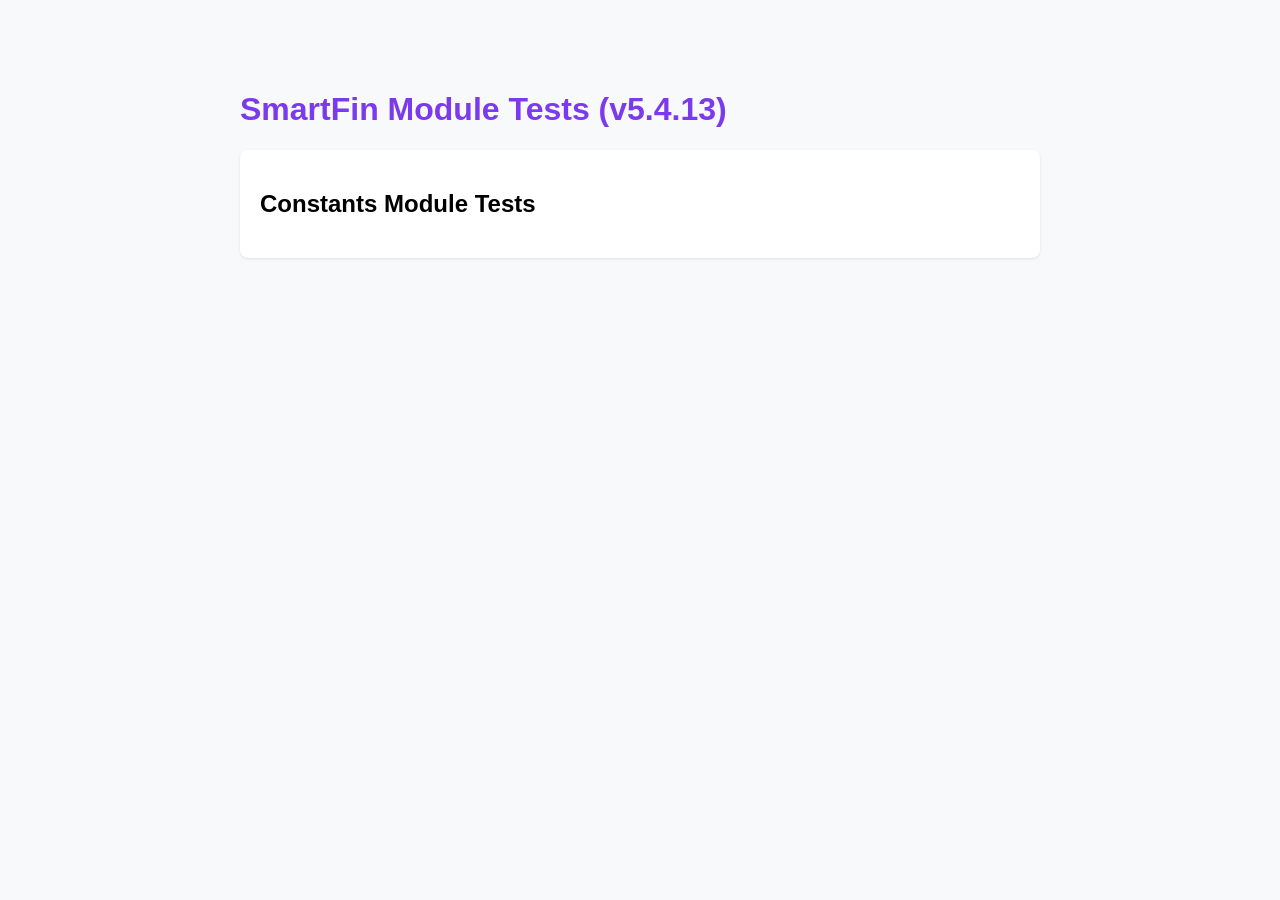
==== tests/test-utils.html @ cfb1ec12 "chore: bump version [skip ci] Auto-updated version and documentation using scripts/bump-version.sh" ====
<!DOCTYPE html>
<html lang="en">
<head>
    <meta charset="UTF-8">
    <meta name="viewport" content="width=device-width, initial-scale=1.0">
    <title>SmartFin Module Tests (v5.4.13)</title>
    <style>
        body {
            font-family: 'Inter', sans-serif;
            max-width: 800px;
            margin: 50px auto;
            padding: 20px;
            background: #f8f9fa;
        }
        h1 {
            color: #7c3aed;
        }
        .test-section {
            background: white;
            padding: 20px;
            margin: 20px 0;
            border-radius: 8px;
            box-shadow: 0 1px 3px rgba(0,0,0,0.1);
        }
        .test-result {
            padding: 10px;
            margin: 5px 0;
            border-radius: 4px;
            font-family: monospace;
        }
        .pass {
            background: #d1fae5;
            color: #065f46;
        }
        .fail {
            background: #fee2e2;
            color: #991b1b;
        }
        .summary {
            font-size: 18px;
            font-weight: bold;
            margin-top: 20px;
            padding: 15px;
            background: #ede9fe;
            color: #5b21b6;
            border-radius: 8px;
        }
    </style>
</head>
<body>
    <h1>SmartFin Module Tests (v5.4.13)</h1>
    <div id="test-results"></div>

    <script>
        const resultsDiv = document.getElementById('test-results');
        let totalTests = 0;
        let passedTests = 0;

        function addTestResult(name, passed, message = '') {
            totalTests++;
            if (passed) passedTests++;
            
            const div = document.createElement('div');
            div.className = `test-result ${passed ? 'pass' : 'fail'}`;
            div.textContent = `${passed ? '✓' : '✗'} ${name}${message ? ': ' + message : ''}`;
            resultsDiv.appendChild(div);
        }

        function addSection(title) {
            const section = document.createElement('div');
            section.className = 'test-section';
            section.innerHTML = `<h2>${title}</h2>`;
            resultsDiv.appendChild(section);
            return section;
        }

        // ── Constants Module Tests ─────────────────────────────────────────────
        const constantsSection = addSection('Constants Module Tests');
        
        addTestResult('SAVE_DEBOUNCE_MS = 600', 
            typeof SAVE_DEBOUNCE_MS !== 'undefined' && SAVE_DEBOUNCE_MS === 600,
            `Result: ${SAVE_DEBOUNCE_MS}ms`);

        addTestResult('MOBILE_BREAKPOINT_PX = 768', 
            typeof MOBILE_BREAKPOINT_PX !== 'undefined' && MOBILE_BREAKPOINT_PX === 768,
            `Result: ${MOBILE_BREAKPOINT_PX}px`);

        addTestResult('UNDO_TOAST_DURATION_MS = 5000', 
            typeof UNDO_TOAST_DURATION_MS !== 'undefined' && UNDO_TOAST_DURATION_MS === 5000,
            `Result: ${UNDO_TOAST_DURATION_MS}ms`);

        addTestResult('DEFAULT_INFLATION_RATE = 0.06', 
            typeof DEFAULT_INFLATION_RATE !== 'undefined' && DEFAULT_INFLATION_RATE === 0.06,
            `Result: ${DEFAULT_INFLATION_RATE}`);

        addTestResult('DEFAULT_RETIREMENT_AGE = 70', 
            typeof DEFAULT_RETIREMENT_AGE !== 'undefined' && DEFAULT_RETIREMENT_AGE === 70,
            `Result: ${DEFAULT_RETIREMENT_AGE} years`);

        // ── Icons Module Tests ─────────────────────────────────────────────────
        const iconsSection = addSection('Icons Module Tests');
        
        addTestResult('icons object exists', 
            typeof icons !== 'undefined',
            'Result: icons object available');

        addTestResult('Common icons defined', 
            typeof icons !== 'undefined' && 
            typeof icons.star !== 'undefined' && 
            typeof icons.check !== 'undefined' &&
            typeof icons.alert !== 'undefined',
            'Result: Core icons available');

        addTestResult('Compact icons defined (v5.4.13)', 
            typeof icons !== 'undefined' && 
            typeof icons.starSmall !== 'undefined' && 
            typeof icons.checkSmall !== 'undefined' &&
            typeof icons.lightbulbSmall !== 'undefined',
            'Result: Compact icons available');

        addTestResult('New icons for v5.4.13', 
            typeof icons !== 'undefined' && 
            typeof icons.targetSmall !== 'undefined' && 
            typeof icons.piggyBankSmall !== 'undefined' &&
            typeof icons.walletSmall !== 'undefined',
            'Result: v5.4.13 icons available');

        // ── Budget Distribution Module Tests ───────────────────────────────────
        const budgetSection = addSection('Budget Distribution Module Tests');
        
        addTestResult('toMonthlyAmount function exists', 
            typeof toMonthlyAmount === 'function',
            'Result: toMonthlyAmount function available');

        if (typeof toMonthlyAmount === 'function') {
            addTestResult('toMonthlyAmount(12000, "Monthly")', 
                toMonthlyAmount(12000, 'Monthly') === 12000,
                `Result: ${toMonthlyAmount(12000, 'Monthly')}`);

            addTestResult('toMonthlyAmount(12000, "Quarterly")', 
                toMonthlyAmount(12000, 'Quarterly') === 4000,
                `Result: ${toMonthlyAmount(12000, 'Quarterly')}`);

            addTestResult('toMonthlyAmount(12000, "Annual")', 
                toMonthlyAmount(12000, 'Annual') === 1000,
                `Result: ${toMonthlyAmount(12000, 'Annual')}`);

            addTestResult('toMonthlyAmount(12000, "One-Time")', 
                toMonthlyAmount(12000, 'One-Time') === 12000,
                `Result: ${toMonthlyAmount(12000, 'One-Time')}`);
        }

        // ── Dashboard Module Tests (v5.4.13) ─────────────────────────────────────
        const dashboardSection = addSection('Dashboard Module Tests (v5.4.13)');
        
        addTestResult('calculateFinancialHealthScore function exists', 
            typeof calculateFinancialHealthScore === 'function',
            'Result: calculateFinancialHealthScore function available');

        if (typeof calculateFinancialHealthScore === 'function') {
            // Test health score calculation
            const healthScore = calculateFinancialHealthScore({
                emergencyFund: 600000, idealEmergencyFund: 600000,
                totalAssets: 5000000, totalLiabilities: 500000,
                usableIncome: 150000, monthlyCommitments: 30000,
                healthInsurance: 1000000, idealHealthInsurance: 500000,
                termInsurance: 10000000, idealTermInsurance: 9000000,
                ongoingGoals: [{ amountNeeded: 100000, amountAccumulated: 80000 }],
                savingsAndInvestmentRate: 0.35,
                assets: [{ purpose: 'Savings' }, { purpose: 'Investment' }, { purpose: 'Emergency Fund' }]
            });

            addTestResult('Health score returns number', 
                typeof healthScore.score === 'number',
                `Result: ${healthScore.score}`);

            addTestResult('Health score in valid range (0-100)', 
                healthScore.score >= 0 && healthScore.score <= 100,
                `Result: ${healthScore.score}/100`);

            addTestResult('Health level is defined', 
                typeof healthScore.healthLevel === 'string',
                `Result: ${healthScore.healthLevel}`);

            addTestResult('Health level is valid', 
                ['Excellent', 'Good', 'Fair', 'Needs Improvement', 'Needs Work'].includes(healthScore.healthLevel),
                `Result: ${healthScore.healthLevel}`);
        }

        addTestResult('generateInsights function exists', 
            typeof generateInsights === 'function',
            'Result: generateInsights function available');

        if (typeof generateInsights === 'function') {
            const insights = generateInsights({
                budgetBalance: 20000,
                emergencyFund: 600000,
                idealEmergencyFund: 600000,
                savingsRate: 0.35,
                healthInsurance: 1000000,
                idealHealthInsurance: 500000,
                termInsurance: 10000000,
                idealTermInsurance: 9000000,
                ongoingGoals: [{ amountNeeded: 100000, amountAccumulated: 80000 }],
                monthlyInvestment: 25000,
                assets: [{ purpose: 'Savings' }, { purpose: 'Investment' }],
                taxPlan: []
            });

            addTestResult('Insights returns array', 
                Array.isArray(insights),
                `Result: Array with ${insights.length} items`);

            addTestResult('Insights limited to 6 items', 
                insights.length <= 6,
                `Result: ${insights.length} items`);

            if (insights.length > 0) {
                addTestResult('Insight has required properties', 
                    typeof insights[0].type === 'string' && 
                    typeof insights[0].icon === 'string' && 
                    typeof insights[0].message === 'string',
                    'Result: Insight structure valid');

                addTestResult('Insight type is valid', 
                    ['positive', 'suggestion', 'warning'].includes(insights[0].type),
                    `Result: ${insights[0].type}`);
            }
        }

        // ── Modal Module Tests ─────────────────────────────────────────────────
        const modalSection = addSection('Modal Module Tests');
        
        addTestResult('showAlert function exists', 
            typeof showAlert === 'function',
            'Result: showAlert function available');

        addTestResult('showConfirm function exists', 
            typeof showConfirm === 'function',
            'Result: showConfirm function available');

        addTestResult('showToast function exists', 
            typeof showToast === 'function',
            'Result: showToast function available');

        // ── Summary ─────────────────────────────────────────────────────────
        const summary = document.createElement('div');
        summary.className = 'summary';
        summary.textContent = `Test Summary: ${passedTests}/${totalTests} tests passed`;
        resultsDiv.appendChild(summary);

        console.log(`✓ Module tests completed: ${passedTests}/${totalTests} passed`);
    </script>
</body>
</html>
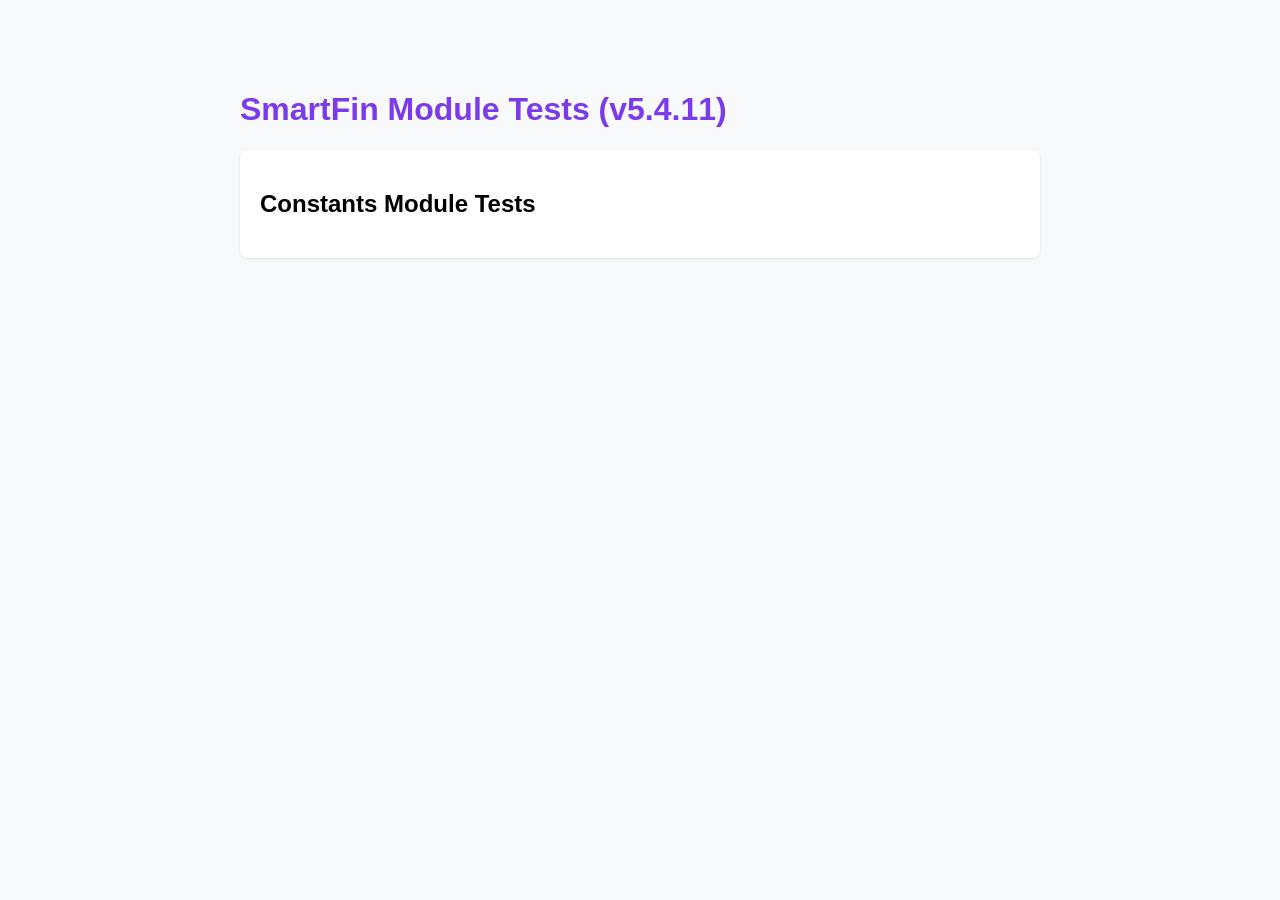
==== commit aeba1113: "MAJOR FIX EMAIL INTRODUCED" ====
--- a/tests/test-utils.html
+++ b/tests/test-utils.html
@@ -3,7 +3,7 @@
 <head>
     <meta charset="UTF-8">
     <meta name="viewport" content="width=device-width, initial-scale=1.0">
-    <title>SmartFin Module Tests (v5.4.13)</title>
+    <title>SmartFin Module Tests (v5.4.11)</title>
     <style>
         body {
             font-family: 'Inter', sans-serif;
@@ -48,7 +48,7 @@
     </style>
 </head>
 <body>
-    <h1>SmartFin Module Tests (v5.4.13)</h1>
+    <h1>SmartFin Module Tests (v5.4.11)</h1>
     <div id="test-results"></div>
 
     <script>
@@ -111,19 +111,19 @@
             typeof icons.alert !== 'undefined',
             'Result: Core icons available');
 
-        addTestResult('Compact icons defined (v5.4.13)', 
+        addTestResult('Compact icons defined (v5.4.11)', 
             typeof icons !== 'undefined' && 
             typeof icons.starSmall !== 'undefined' && 
             typeof icons.checkSmall !== 'undefined' &&
             typeof icons.lightbulbSmall !== 'undefined',
             'Result: Compact icons available');
 
-        addTestResult('New icons for v5.4.13', 
+        addTestResult('New icons for v5.4.11', 
             typeof icons !== 'undefined' && 
             typeof icons.targetSmall !== 'undefined' && 
             typeof icons.piggyBankSmall !== 'undefined' &&
             typeof icons.walletSmall !== 'undefined',
-            'Result: v5.4.13 icons available');
+            'Result: v5.4.11 icons available');
 
         // ── Budget Distribution Module Tests ───────────────────────────────────
         const budgetSection = addSection('Budget Distribution Module Tests');
@@ -150,8 +150,8 @@
                 `Result: ${toMonthlyAmount(12000, 'One-Time')}`);
         }
 
-        // ── Dashboard Module Tests (v5.4.13) ─────────────────────────────────────
-        const dashboardSection = addSection('Dashboard Module Tests (v5.4.13)');
+        // ── Dashboard Module Tests (v5.4.11) ─────────────────────────────────────
+        const dashboardSection = addSection('Dashboard Module Tests (v5.4.11)');
         
         addTestResult('calculateFinancialHealthScore function exists', 
             typeof calculateFinancialHealthScore === 'function',
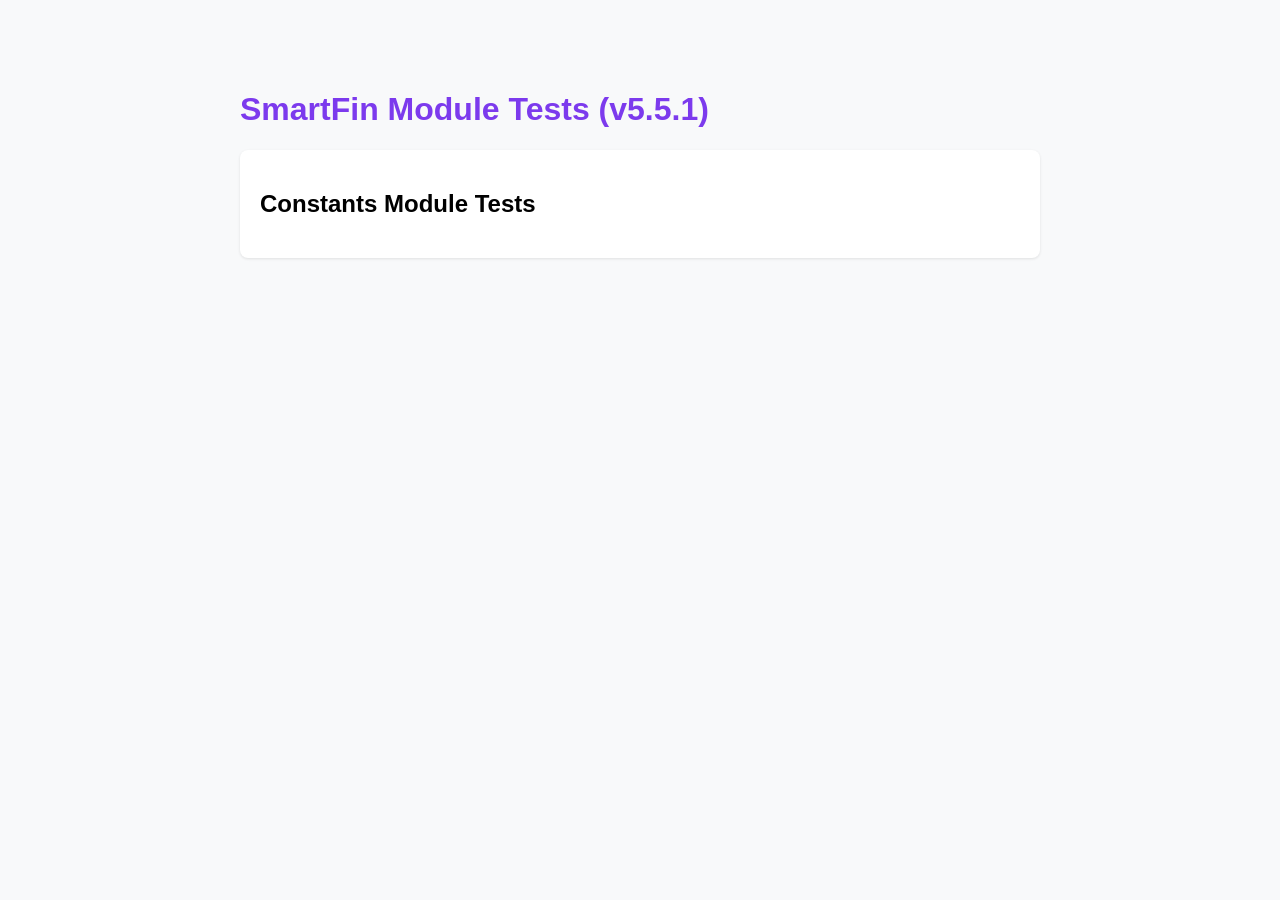
==== commit c0e18356: "chore: bump version [skip ci] Auto-updated version and documentation using scripts/bump-version.sh" ====
--- a/tests/test-utils.html
+++ b/tests/test-utils.html
@@ -3,7 +3,7 @@
 <head>
     <meta charset="UTF-8">
     <meta name="viewport" content="width=device-width, initial-scale=1.0">
-    <title>SmartFin Module Tests (v5.4.11)</title>
+    <title>SmartFin Module Tests (v5.5.1)</title>
     <style>
         body {
             font-family: 'Inter', sans-serif;
@@ -48,7 +48,7 @@
     </style>
 </head>
 <body>
-    <h1>SmartFin Module Tests (v5.4.11)</h1>
+    <h1>SmartFin Module Tests (v5.5.1)</h1>
     <div id="test-results"></div>
 
     <script>
@@ -111,19 +111,19 @@
             typeof icons.alert !== 'undefined',
             'Result: Core icons available');
 
-        addTestResult('Compact icons defined (v5.4.11)', 
+        addTestResult('Compact icons defined (v5.5.1)', 
             typeof icons !== 'undefined' && 
             typeof icons.starSmall !== 'undefined' && 
             typeof icons.checkSmall !== 'undefined' &&
             typeof icons.lightbulbSmall !== 'undefined',
             'Result: Compact icons available');
 
-        addTestResult('New icons for v5.4.11', 
+        addTestResult('New icons for v5.5.1', 
             typeof icons !== 'undefined' && 
             typeof icons.targetSmall !== 'undefined' && 
             typeof icons.piggyBankSmall !== 'undefined' &&
             typeof icons.walletSmall !== 'undefined',
-            'Result: v5.4.11 icons available');
+            'Result: v5.5.1 icons available');
 
         // ── Budget Distribution Module Tests ───────────────────────────────────
         const budgetSection = addSection('Budget Distribution Module Tests');
@@ -150,8 +150,8 @@
                 `Result: ${toMonthlyAmount(12000, 'One-Time')}`);
         }
 
-        // ── Dashboard Module Tests (v5.4.11) ─────────────────────────────────────
-        const dashboardSection = addSection('Dashboard Module Tests (v5.4.11)');
+        // ── Dashboard Module Tests (v5.5.1) ─────────────────────────────────────
+        const dashboardSection = addSection('Dashboard Module Tests (v5.5.1)');
         
         addTestResult('calculateFinancialHealthScore function exists', 
             typeof calculateFinancialHealthScore === 'function',
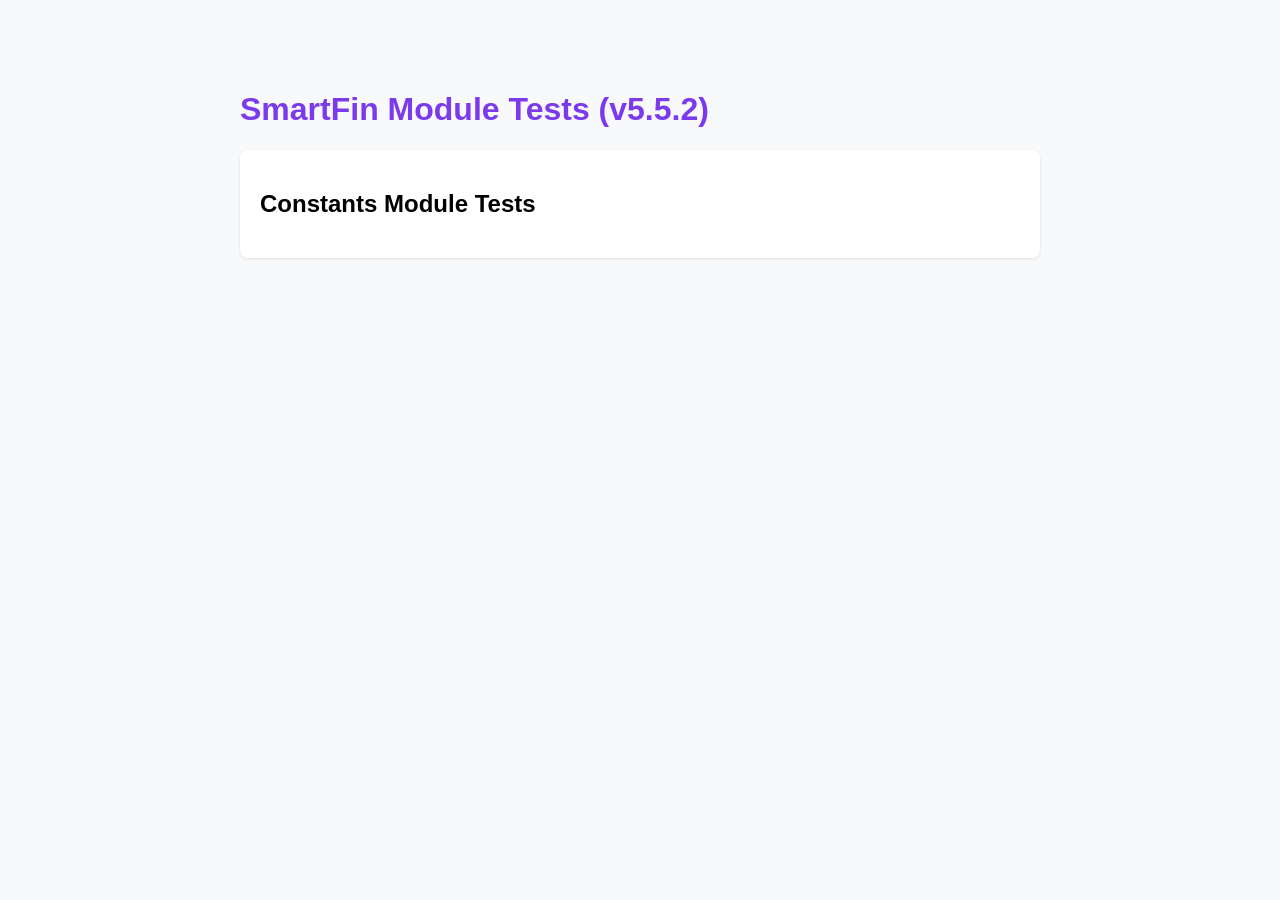
==== commit 6093d5f7: "chore: bump version [skip ci] Auto-updated version and documentation using scripts/bump-version.sh" ====
--- a/tests/test-utils.html
+++ b/tests/test-utils.html
@@ -3,7 +3,7 @@
 <head>
     <meta charset="UTF-8">
     <meta name="viewport" content="width=device-width, initial-scale=1.0">
-    <title>SmartFin Module Tests (v5.5.1)</title>
+    <title>SmartFin Module Tests (v5.5.2)</title>
     <style>
         body {
             font-family: 'Inter', sans-serif;
@@ -48,7 +48,7 @@
     </style>
 </head>
 <body>
-    <h1>SmartFin Module Tests (v5.5.1)</h1>
+    <h1>SmartFin Module Tests (v5.5.2)</h1>
     <div id="test-results"></div>
 
     <script>
@@ -111,19 +111,19 @@
             typeof icons.alert !== 'undefined',
             'Result: Core icons available');
 
-        addTestResult('Compact icons defined (v5.5.1)', 
+        addTestResult('Compact icons defined (v5.5.2)', 
             typeof icons !== 'undefined' && 
             typeof icons.starSmall !== 'undefined' && 
             typeof icons.checkSmall !== 'undefined' &&
             typeof icons.lightbulbSmall !== 'undefined',
             'Result: Compact icons available');
 
-        addTestResult('New icons for v5.5.1', 
+        addTestResult('New icons for v5.5.2', 
             typeof icons !== 'undefined' && 
             typeof icons.targetSmall !== 'undefined' && 
             typeof icons.piggyBankSmall !== 'undefined' &&
             typeof icons.walletSmall !== 'undefined',
-            'Result: v5.5.1 icons available');
+            'Result: v5.5.2 icons available');
 
         // ── Budget Distribution Module Tests ───────────────────────────────────
         const budgetSection = addSection('Budget Distribution Module Tests');
@@ -150,8 +150,8 @@
                 `Result: ${toMonthlyAmount(12000, 'One-Time')}`);
         }
 
-        // ── Dashboard Module Tests (v5.5.1) ─────────────────────────────────────
-        const dashboardSection = addSection('Dashboard Module Tests (v5.5.1)');
+        // ── Dashboard Module Tests (v5.5.2) ─────────────────────────────────────
+        const dashboardSection = addSection('Dashboard Module Tests (v5.5.2)');
         
         addTestResult('calculateFinancialHealthScore function exists', 
             typeof calculateFinancialHealthScore === 'function',
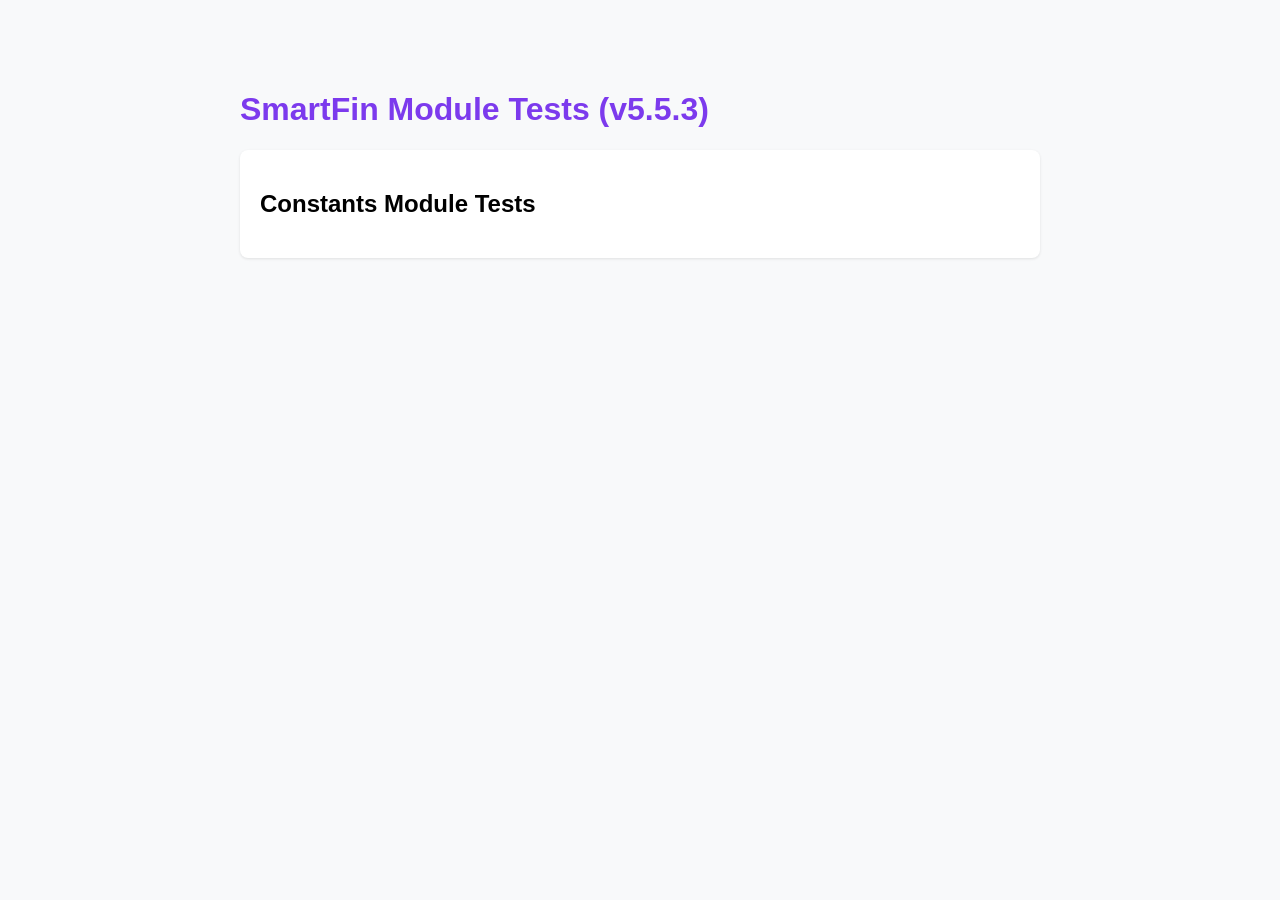
==== commit 35354fe5: "chore: bump version [skip ci] Auto-updated version and documentation using scripts/bump-version.sh" ====
--- a/tests/test-utils.html
+++ b/tests/test-utils.html
@@ -3,7 +3,7 @@
 <head>
     <meta charset="UTF-8">
     <meta name="viewport" content="width=device-width, initial-scale=1.0">
-    <title>SmartFin Module Tests (v5.5.2)</title>
+    <title>SmartFin Module Tests (v5.5.3)</title>
     <style>
         body {
             font-family: 'Inter', sans-serif;
@@ -48,7 +48,7 @@
     </style>
 </head>
 <body>
-    <h1>SmartFin Module Tests (v5.5.2)</h1>
+    <h1>SmartFin Module Tests (v5.5.3)</h1>
     <div id="test-results"></div>
 
     <script>
@@ -111,19 +111,19 @@
             typeof icons.alert !== 'undefined',
             'Result: Core icons available');
 
-        addTestResult('Compact icons defined (v5.5.2)', 
+        addTestResult('Compact icons defined (v5.5.3)', 
             typeof icons !== 'undefined' && 
             typeof icons.starSmall !== 'undefined' && 
             typeof icons.checkSmall !== 'undefined' &&
             typeof icons.lightbulbSmall !== 'undefined',
             'Result: Compact icons available');
 
-        addTestResult('New icons for v5.5.2', 
+        addTestResult('New icons for v5.5.3', 
             typeof icons !== 'undefined' && 
             typeof icons.targetSmall !== 'undefined' && 
             typeof icons.piggyBankSmall !== 'undefined' &&
             typeof icons.walletSmall !== 'undefined',
-            'Result: v5.5.2 icons available');
+            'Result: v5.5.3 icons available');
 
         // ── Budget Distribution Module Tests ───────────────────────────────────
         const budgetSection = addSection('Budget Distribution Module Tests');
@@ -150,8 +150,8 @@
                 `Result: ${toMonthlyAmount(12000, 'One-Time')}`);
         }
 
-        // ── Dashboard Module Tests (v5.5.2) ─────────────────────────────────────
-        const dashboardSection = addSection('Dashboard Module Tests (v5.5.2)');
+        // ── Dashboard Module Tests (v5.5.3) ─────────────────────────────────────
+        const dashboardSection = addSection('Dashboard Module Tests (v5.5.3)');
         
         addTestResult('calculateFinancialHealthScore function exists', 
             typeof calculateFinancialHealthScore === 'function',
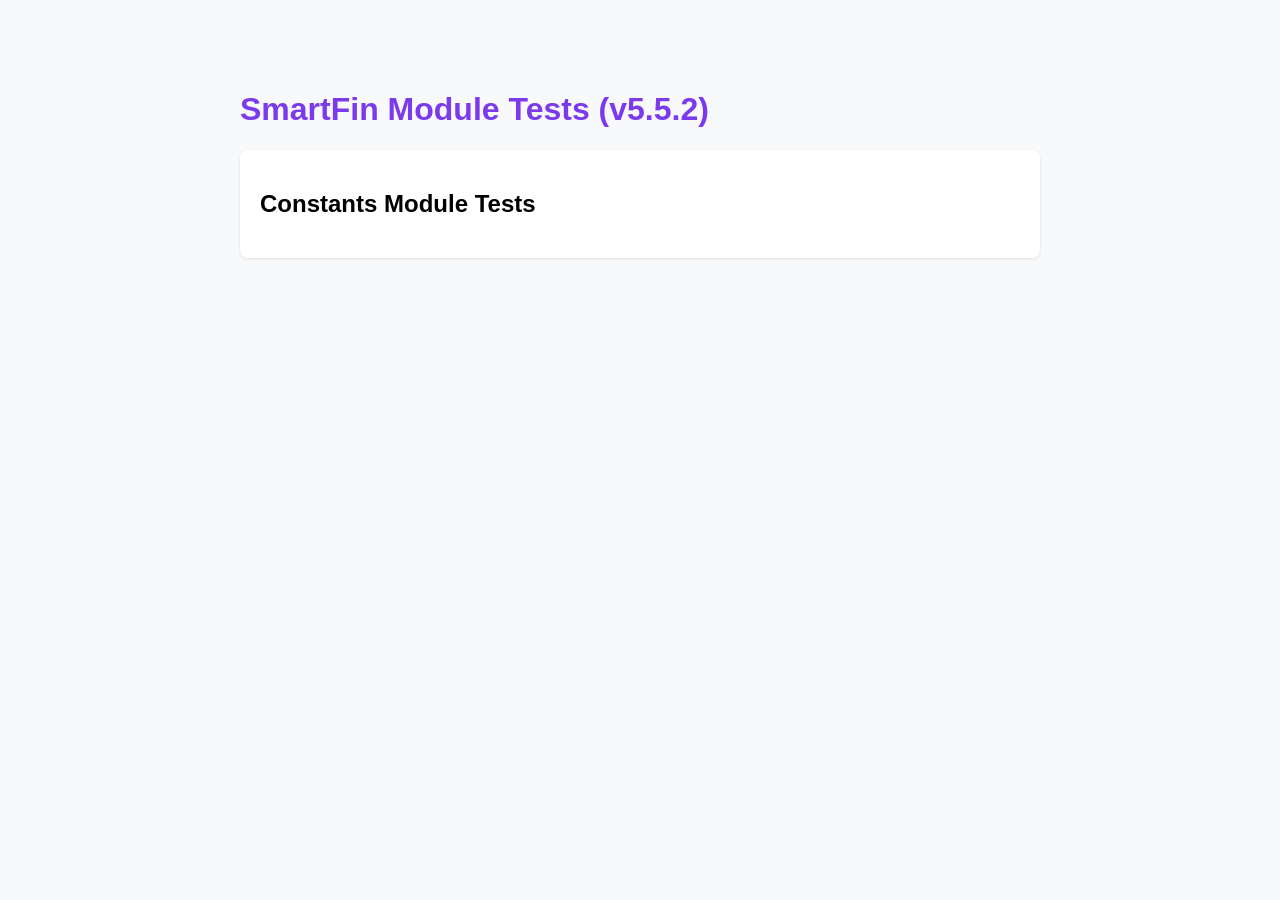
==== commit 76b78fda: "fix" ====
--- a/tests/test-utils.html
+++ b/tests/test-utils.html
@@ -3,7 +3,7 @@
 <head>
     <meta charset="UTF-8">
     <meta name="viewport" content="width=device-width, initial-scale=1.0">
-    <title>SmartFin Module Tests (v5.5.3)</title>
+    <title>SmartFin Module Tests (v5.5.2)</title>
     <style>
         body {
             font-family: 'Inter', sans-serif;
@@ -48,7 +48,7 @@
     </style>
 </head>
 <body>
-    <h1>SmartFin Module Tests (v5.5.3)</h1>
+    <h1>SmartFin Module Tests (v5.5.2)</h1>
     <div id="test-results"></div>
 
     <script>
@@ -111,19 +111,19 @@
             typeof icons.alert !== 'undefined',
             'Result: Core icons available');
 
-        addTestResult('Compact icons defined (v5.5.3)', 
+        addTestResult('Compact icons defined (v5.5.2)', 
             typeof icons !== 'undefined' && 
             typeof icons.starSmall !== 'undefined' && 
             typeof icons.checkSmall !== 'undefined' &&
             typeof icons.lightbulbSmall !== 'undefined',
             'Result: Compact icons available');
 
-        addTestResult('New icons for v5.5.3', 
+        addTestResult('New icons for v5.5.2', 
             typeof icons !== 'undefined' && 
             typeof icons.targetSmall !== 'undefined' && 
             typeof icons.piggyBankSmall !== 'undefined' &&
             typeof icons.walletSmall !== 'undefined',
-            'Result: v5.5.3 icons available');
+            'Result: v5.5.2 icons available');
 
         // ── Budget Distribution Module Tests ───────────────────────────────────
         const budgetSection = addSection('Budget Distribution Module Tests');
@@ -150,8 +150,8 @@
                 `Result: ${toMonthlyAmount(12000, 'One-Time')}`);
         }
 
-        // ── Dashboard Module Tests (v5.5.3) ─────────────────────────────────────
-        const dashboardSection = addSection('Dashboard Module Tests (v5.5.3)');
+        // ── Dashboard Module Tests (v5.5.2) ─────────────────────────────────────
+        const dashboardSection = addSection('Dashboard Module Tests (v5.5.2)');
         
         addTestResult('calculateFinancialHealthScore function exists', 
             typeof calculateFinancialHealthScore === 'function',
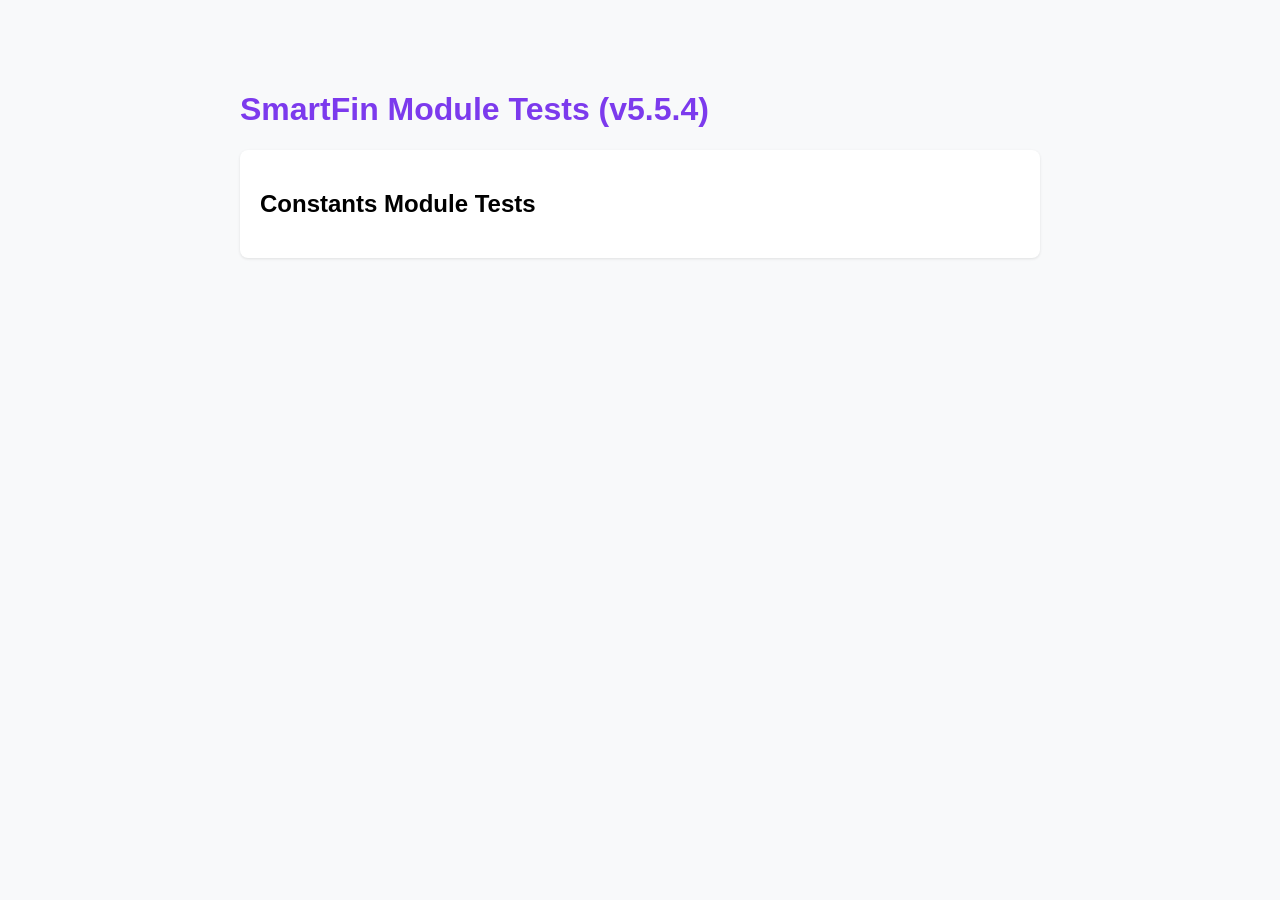
==== commit b1ec750a: "chore: bump version [skip ci] Auto-updated version and documentation using scripts/bump-version.sh" ====
--- a/tests/test-utils.html
+++ b/tests/test-utils.html
@@ -3,7 +3,7 @@
 <head>
     <meta charset="UTF-8">
     <meta name="viewport" content="width=device-width, initial-scale=1.0">
-    <title>SmartFin Module Tests (v5.5.2)</title>
+    <title>SmartFin Module Tests (v5.5.4)</title>
     <style>
         body {
             font-family: 'Inter', sans-serif;
@@ -48,7 +48,7 @@
     </style>
 </head>
 <body>
-    <h1>SmartFin Module Tests (v5.5.2)</h1>
+    <h1>SmartFin Module Tests (v5.5.4)</h1>
     <div id="test-results"></div>
 
     <script>
@@ -111,19 +111,19 @@
             typeof icons.alert !== 'undefined',
             'Result: Core icons available');
 
-        addTestResult('Compact icons defined (v5.5.2)', 
+        addTestResult('Compact icons defined (v5.5.4)', 
             typeof icons !== 'undefined' && 
             typeof icons.starSmall !== 'undefined' && 
             typeof icons.checkSmall !== 'undefined' &&
             typeof icons.lightbulbSmall !== 'undefined',
             'Result: Compact icons available');
 
-        addTestResult('New icons for v5.5.2', 
+        addTestResult('New icons for v5.5.4', 
             typeof icons !== 'undefined' && 
             typeof icons.targetSmall !== 'undefined' && 
             typeof icons.piggyBankSmall !== 'undefined' &&
             typeof icons.walletSmall !== 'undefined',
-            'Result: v5.5.2 icons available');
+            'Result: v5.5.4 icons available');
 
         // ── Budget Distribution Module Tests ───────────────────────────────────
         const budgetSection = addSection('Budget Distribution Module Tests');
@@ -150,8 +150,8 @@
                 `Result: ${toMonthlyAmount(12000, 'One-Time')}`);
         }
 
-        // ── Dashboard Module Tests (v5.5.2) ─────────────────────────────────────
-        const dashboardSection = addSection('Dashboard Module Tests (v5.5.2)');
+        // ── Dashboard Module Tests (v5.5.4) ─────────────────────────────────────
+        const dashboardSection = addSection('Dashboard Module Tests (v5.5.4)');
         
         addTestResult('calculateFinancialHealthScore function exists', 
             typeof calculateFinancialHealthScore === 'function',
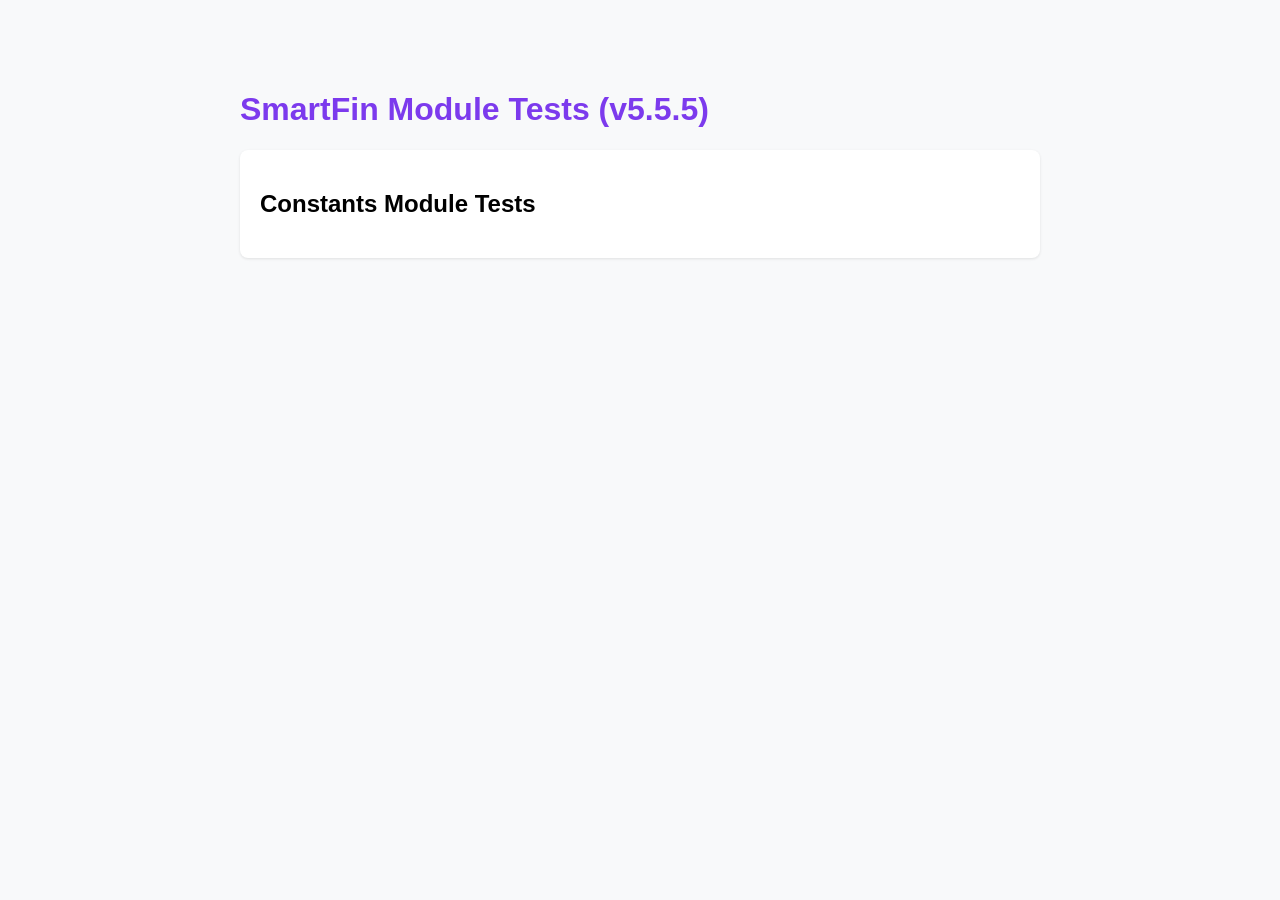
==== commit d258ab91: "chore: bump version [skip ci] Auto-updated version and documentation using scripts/bump-version.sh" ====
--- a/tests/test-utils.html
+++ b/tests/test-utils.html
@@ -3,7 +3,7 @@
 <head>
     <meta charset="UTF-8">
     <meta name="viewport" content="width=device-width, initial-scale=1.0">
-    <title>SmartFin Module Tests (v5.5.4)</title>
+    <title>SmartFin Module Tests (v5.5.5)</title>
     <style>
         body {
             font-family: 'Inter', sans-serif;
@@ -48,7 +48,7 @@
     </style>
 </head>
 <body>
-    <h1>SmartFin Module Tests (v5.5.4)</h1>
+    <h1>SmartFin Module Tests (v5.5.5)</h1>
     <div id="test-results"></div>
 
     <script>
@@ -111,19 +111,19 @@
             typeof icons.alert !== 'undefined',
             'Result: Core icons available');
 
-        addTestResult('Compact icons defined (v5.5.4)', 
+        addTestResult('Compact icons defined (v5.5.5)', 
             typeof icons !== 'undefined' && 
             typeof icons.starSmall !== 'undefined' && 
             typeof icons.checkSmall !== 'undefined' &&
             typeof icons.lightbulbSmall !== 'undefined',
             'Result: Compact icons available');
 
-        addTestResult('New icons for v5.5.4', 
+        addTestResult('New icons for v5.5.5', 
             typeof icons !== 'undefined' && 
             typeof icons.targetSmall !== 'undefined' && 
             typeof icons.piggyBankSmall !== 'undefined' &&
             typeof icons.walletSmall !== 'undefined',
-            'Result: v5.5.4 icons available');
+            'Result: v5.5.5 icons available');
 
         // ── Budget Distribution Module Tests ───────────────────────────────────
         const budgetSection = addSection('Budget Distribution Module Tests');
@@ -150,8 +150,8 @@
                 `Result: ${toMonthlyAmount(12000, 'One-Time')}`);
         }
 
-        // ── Dashboard Module Tests (v5.5.4) ─────────────────────────────────────
-        const dashboardSection = addSection('Dashboard Module Tests (v5.5.4)');
+        // ── Dashboard Module Tests (v5.5.5) ─────────────────────────────────────
+        const dashboardSection = addSection('Dashboard Module Tests (v5.5.5)');
         
         addTestResult('calculateFinancialHealthScore function exists', 
             typeof calculateFinancialHealthScore === 'function',
